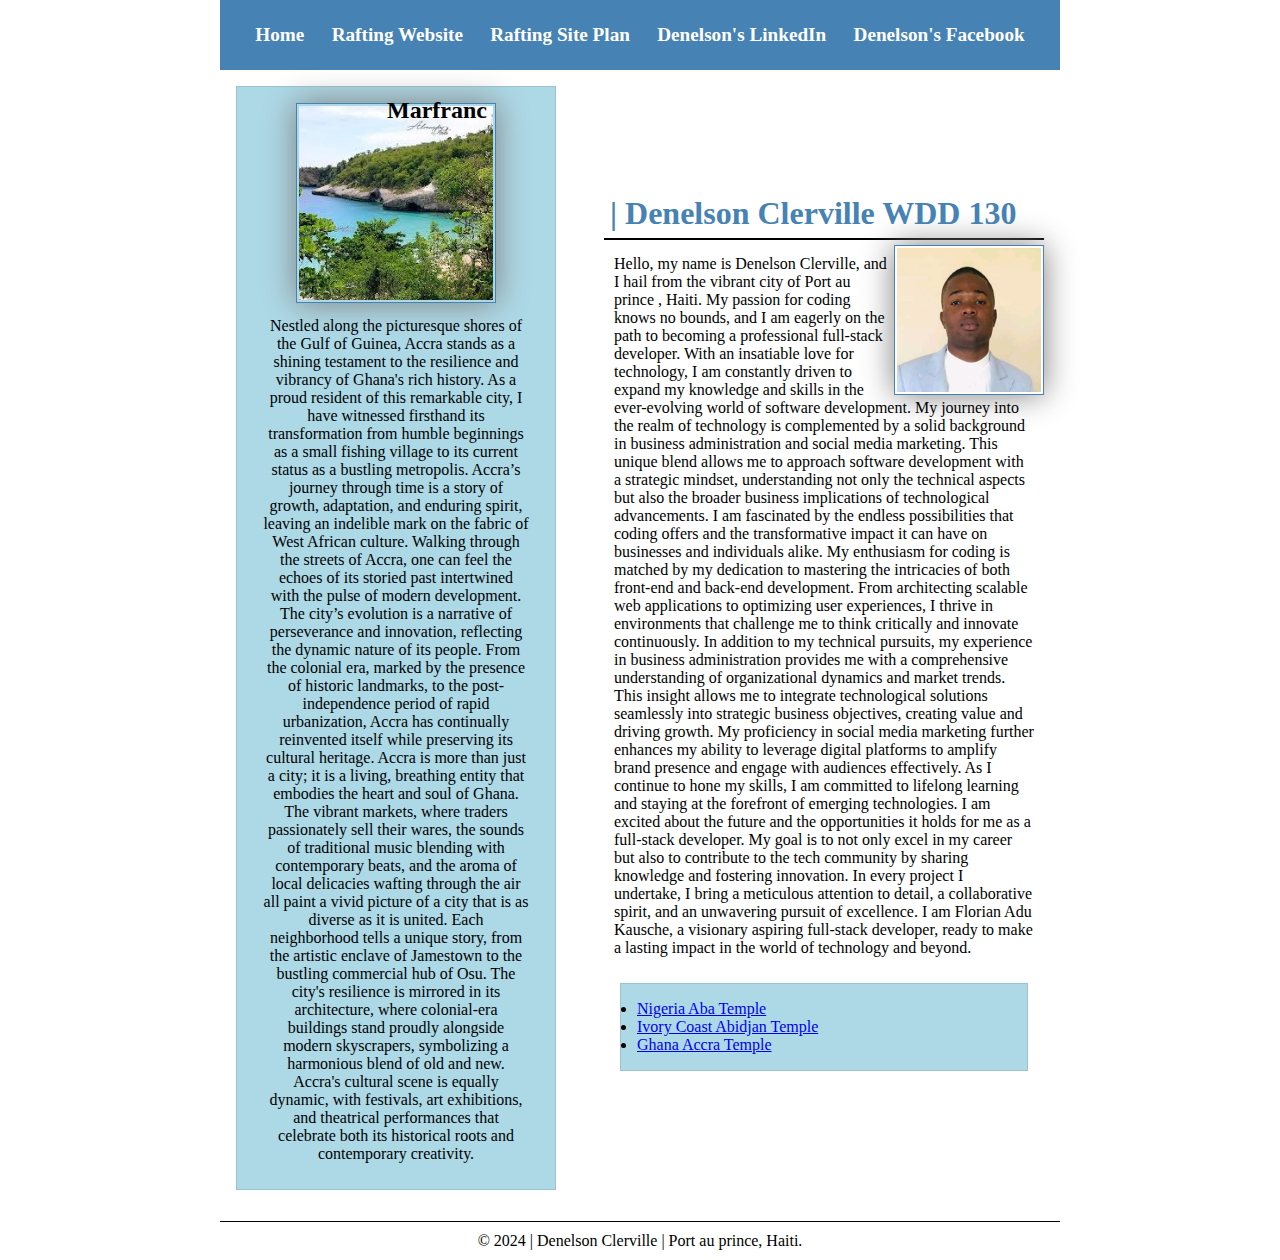
==== index.html @ 8ed13eaf "add" ====
<!DOCTYPE html>
<html lang="en-US">
<head>
    <meta charset="UTF-8">
    <meta name="viewport" content="width=device-width, initial-scale=1.0">   
    <title> | Denelson Clerville WDD 130</title>
    <meta name="description" content="Denelson WDD 130 Portfolio: Home page of Denelson's website">
    <meta name="author" content="Denelson Clerville">
    <link rel="stylesheet" href="styles/styles.css">
</head>
<body>
    <header>
        <nav>
            <a href="wdd130/quiz.html">Home</a>
            <a href="wwr/">Rafting Website</a>
            <a href="wwr/site-plan-rafting.html">Rafting Site Plan</a>
            <a href="https://linkedin.com" target="_blank">Denelson's LinkedIn</a>
            <a href="https://facebook.com" target="_blank">Denelson's Facebook</a>
        </nav>
    </header>
    <div class="grid">
        
        <main>
            <h1> | Denelson Clerville WDD 130</h1>
            <img src="images/profile.png" alt="Hello this is Denelson Clerville" width="200">
            <p>Hello, my name is Denelson Clerville, and I hail from the vibrant city of Port au prince , Haiti. My passion for coding knows no bounds, and I am eagerly on the path to becoming a professional full-stack developer. With an insatiable love for technology, I am constantly driven to expand my knowledge and skills in the ever-evolving world of software development.
                My journey into the realm of technology is complemented by a solid background in business administration and social media marketing. This unique blend allows me to approach software development with a strategic mindset, understanding not only the technical aspects but also the broader business implications of technological advancements. 
                I am fascinated by the endless possibilities that coding offers and the transformative impact it can have on businesses and individuals alike. My enthusiasm for coding is matched by my dedication to mastering the intricacies of both front-end and back-end development. From architecting scalable web applications to optimizing user experiences, I thrive in environments that challenge me to think critically and innovate continuously.
                In addition to my technical pursuits, my experience in business administration provides me with a comprehensive understanding of organizational dynamics and market trends. This insight allows me to integrate technological solutions seamlessly into strategic business objectives, creating value and driving growth. My proficiency in social media marketing further enhances my ability to leverage digital platforms to amplify brand presence and engage with audiences effectively.
                As I continue to hone my skills, I am committed to lifelong learning and staying at the forefront of emerging technologies. I am excited about the future and the opportunities it holds for me as a full-stack developer. My goal is to not only excel in my career but also to contribute to the tech community by sharing knowledge and fostering innovation.
                In every project I undertake, I bring a meticulous attention to detail, a collaborative spirit, and an unwavering pursuit of excellence. I am Florian Adu Kausche, a visionary aspiring full-stack developer, ready to make a lasting impact in the world of technology and beyond.</p>
            <ul class="box">
                <li><a href="https://www.churchofjesuschrist.org/temples/details/aba-nigeria-temple?lang=eng" target="_blank">Nigeria Aba Temple</a></li>
                <li><a href="https://www.churchofjesuschrist.org/temples/details/abidjan-ivory-coast-temple?lang=eng" target="_blank">Ivory Coast Abidjan Temple</a></li>
                <li><a href="https://www.churchofjesuschrist.org/temples/details/accra-ghana-temple?lang=eng" target="_blank">Ghana Accra Temple</a></li>
            </ul>
        </main>
        <aside class="box">
            <h2>Marfranc</h2>
            <img src="images/marf.jpg" alt="Denelson Clerville">
            <p>Nestled along the picturesque shores of the Gulf of Guinea, Accra stands as a shining testament to the resilience and vibrancy of Ghana's rich history. As a proud resident of this remarkable city, I have witnessed firsthand its transformation from humble beginnings as a small fishing village to its current status as a bustling metropolis. Accra’s journey through time is a story of growth, adaptation, and enduring spirit, leaving an indelible mark on the fabric of West African culture.
               Walking through the streets of Accra, one can feel the echoes of its storied past intertwined with the pulse of modern development. The city’s evolution is a narrative of perseverance and innovation, reflecting the dynamic nature of its people. From the colonial era, marked by the presence of historic landmarks, to the post-independence period of rapid urbanization, Accra has continually reinvented itself while preserving its cultural heritage.
               Accra is more than just a city; it is a living, breathing entity that embodies the heart and soul of Ghana. The vibrant markets, where traders passionately sell their wares, the sounds of traditional music blending with contemporary beats, and the aroma of local delicacies wafting through the air all paint a vivid picture of a city that is as diverse as it is united. Each neighborhood tells a unique story, from the artistic enclave of Jamestown to the bustling commercial hub of Osu.
               The city's resilience is mirrored in its architecture, where colonial-era buildings stand proudly alongside modern skyscrapers, symbolizing a harmonious blend of old and new. Accra's cultural scene is equally dynamic, with festivals, art exhibitions, and theatrical performances that celebrate both its historical roots and contemporary creativity.</p>
        </aside>
    </div>
    <footer>
        <p>&copy; 2024 | Denelson Clerville | Port au prince, Haiti.</p>
    </footer>
</body>
</html>
---- styles/styles.css ----
* {
    margin: 0;
    padding: 0;
    box-sizing: border-box; 
  }
  
  .box {
    margin: 1rem;
    border: 1px solid rgba(0, 0, 0, 0.1);
    padding: 1rem;
    background-color: #add8e6;
    color: #000;
  }
   /* Class Selectors */
  header, .grid, footer {
    max-width: 840px;
    margin: 0 auto;
  }
  
  nav {
    background-color: steelblue;
    padding: 1rem;
    display: flex;
    justify-content: space-evenly;
    align-items: center;
  }
  
  nav a {
    display: block;
    padding: 0.5rem;
    text-decoration: none;
    font-size: 1.2rem;
    font-weight: 700;
    color: #fff;
  }
  
  nav a:hover {
    background-color: #555;
  }
  
  h1 {
    border-bottom: 2px solid #000;
    color: steelblue;
    padding: 6px;
    margin-bottom: 5px;
    white-space: nowrap;
    overflow: hidden;
    text-overflow: ellipsis;
  }
  
  main {
    grid-column: 2/3;
    margin: 1rem;
  }
  
  aside {
    width: 20rem;
    position: relative;
    grid-column: 1/2;
    grid-row: 1/2;
    margin: 1rem;
    border: 1px solid rgba(0, 0, 0, 0.2);
    padding: 1rem;
    background-color: #eee;
    color: #333;
    text-align: center;
  }
  
  aside img,
  main img {
    height: auto;
    border: 1px solid steelblue;
    padding: 2px;
    box-shadow: 0 0 30px gray;
  }
  
  aside img {
    width: 200px;
  }
  
  main img {
    width: 150px;
    float: right;
  }
  
  p {
    padding: 10px;
  }
  
  footer {
    margin-top: 15px;
    border-top: 1px solid #000;
    text-align: center;
  }
  
  .grid {
    display: grid;
    grid-template-columns: 1fr 3fr;
    align-items: center;
    gap: 1rem;
  }
  
  aside h2 {
    position: absolute;
    top: 10px;
    left: 150px;
  }
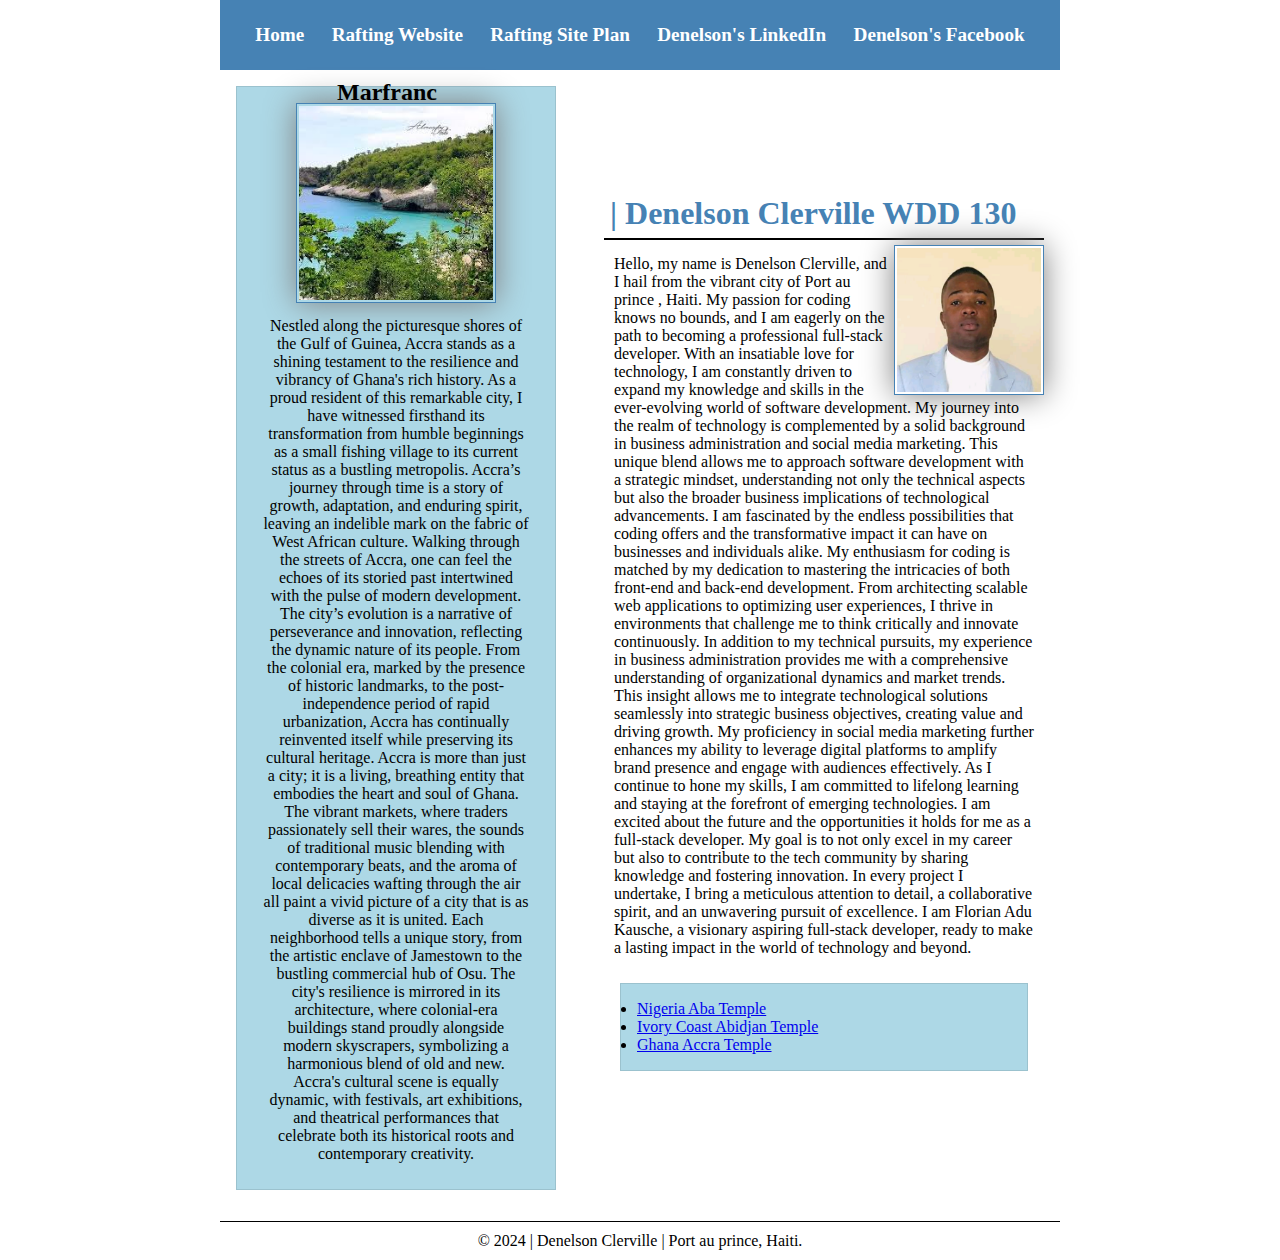
==== commit 75d4c7c1: "add" ====
--- a/index.html
+++ b/index.html
@@ -14,8 +14,8 @@
             <a href="wdd130/quiz.html">Home</a>
             <a href="wwr/">Rafting Website</a>
             <a href="wwr/site-plan-rafting.html">Rafting Site Plan</a>
-            <a href="https://linkedin.com" target="_blank">Denelson's LinkedIn</a>
-            <a href="https://facebook.com" target="_blank">Denelson's Facebook</a>
+            <a href="https://www.linkedin.com/in/2nelsonclerville?trk=contact-info">Denelson's LinkedIn</a>
+            <a href="https://www.facebook.com/profile.php?id=100007788616940">Denelson's Facebook</a>
         </nav>
     </header>
     <div class="grid">
--- a/styles/styles.css
+++ b/styles/styles.css
@@ -102,7 +102,7 @@
   
   aside h2 {
     position: absolute;
-    top: 10px;
-    left: 150px;
+    top: -8px;
+    left: 100px;
   }
   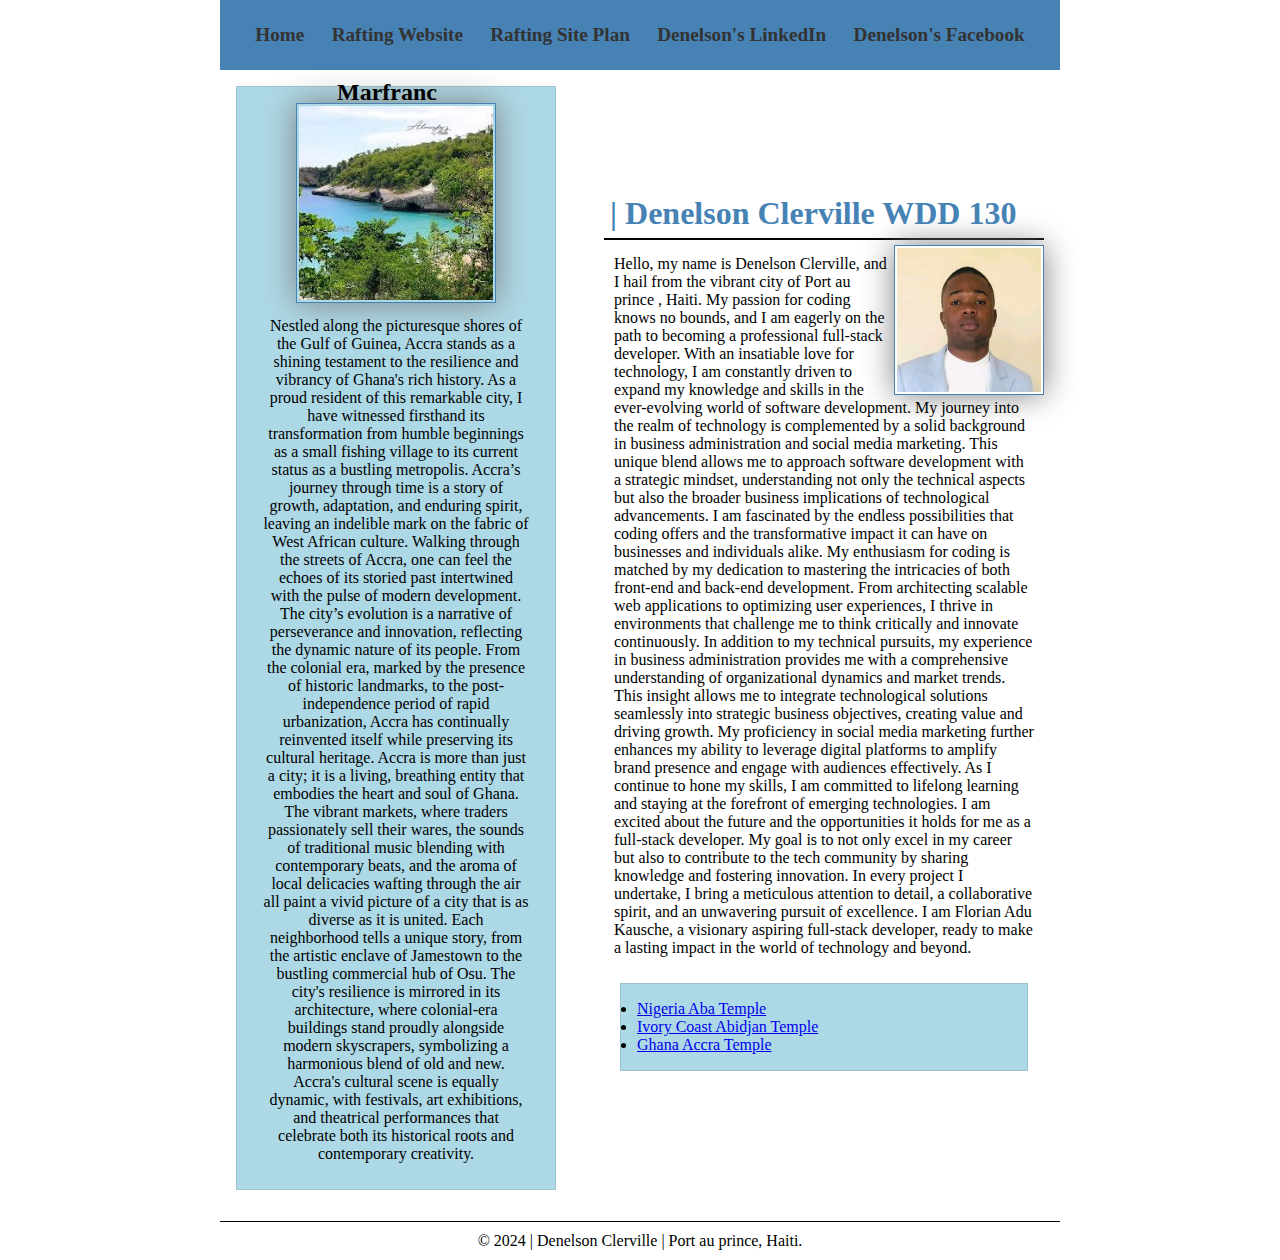
==== commit e9afb38b: "add" ====
--- a/index.html
+++ b/index.html
@@ -11,7 +11,7 @@
 <body>
     <header>
         <nav>
-            <a href="wdd130/quiz.html">Home</a>
+            <a href="WDD130/quiz.html">Home</a>
             <a href="wwr/">Rafting Website</a>
             <a href="wwr/site-plan-rafting.html">Rafting Site Plan</a>
             <a href="https://www.linkedin.com/in/2nelsonclerville?trk=contact-info">Denelson's LinkedIn</a>
--- a/styles/styles.css
+++ b/styles/styles.css
@@ -31,7 +31,7 @@
     text-decoration: none;
     font-size: 1.2rem;
     font-weight: 700;
-    color: #fff;
+    color: #333;
   }
   
   nav a:hover {
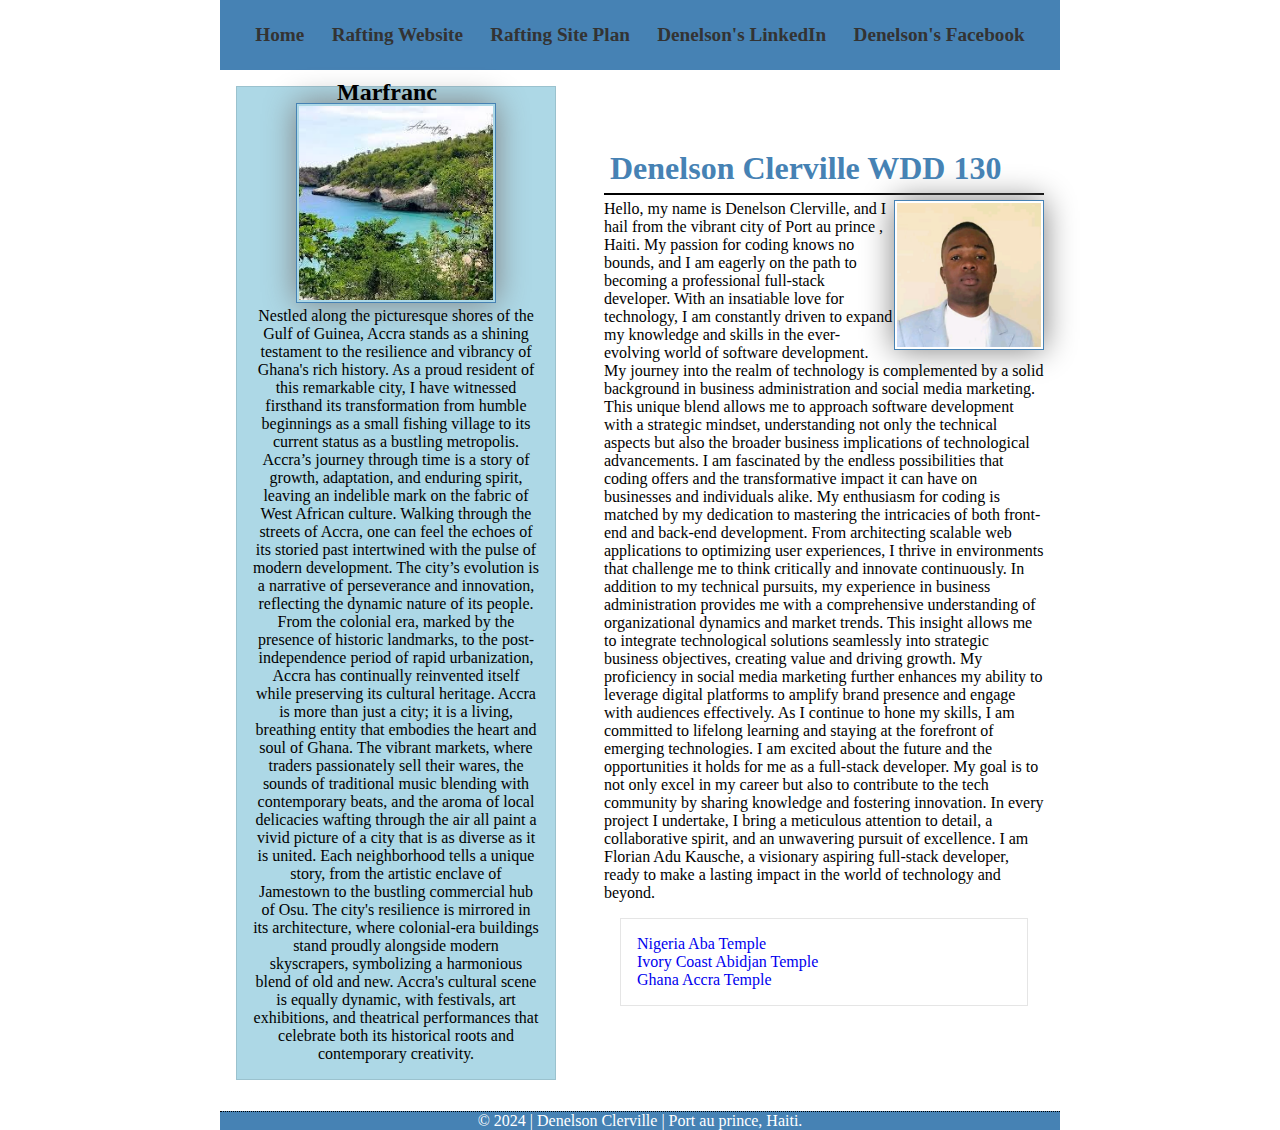
==== commit 69844d69: "add" ====
--- a/index.html
+++ b/index.html
@@ -11,7 +11,7 @@
 <body>
     <header>
         <nav>
-            <a href="WDD130/quiz.html">Home</a>
+            <a href="quiz.html">Home</a>
             <a href="wwr/">Rafting Website</a>
             <a href="wwr/site-plan-rafting.html">Rafting Site Plan</a>
             <a href="https://www.linkedin.com/in/2nelsonclerville?trk=contact-info">Denelson's LinkedIn</a>
@@ -21,7 +21,7 @@
     <div class="grid">
         
         <main>
-            <h1> | Denelson Clerville WDD 130</h1>
+            <h1> Denelson Clerville WDD 130</h1>
             <img src="images/profile.png" alt="Hello this is Denelson Clerville" width="200">
             <p>Hello, my name is Denelson Clerville, and I hail from the vibrant city of Port au prince , Haiti. My passion for coding knows no bounds, and I am eagerly on the path to becoming a professional full-stack developer. With an insatiable love for technology, I am constantly driven to expand my knowledge and skills in the ever-evolving world of software development.
                 My journey into the realm of technology is complemented by a solid background in business administration and social media marketing. This unique blend allows me to approach software development with a strategic mindset, understanding not only the technical aspects but also the broader business implications of technological advancements. 
--- a/styles/styles.css
+++ b/styles/styles.css
@@ -35,7 +35,8 @@
   }
   
   nav a:hover {
-    background-color: #555;
+    background-color: rgb(20, 226, 99);
+    color: #fff;
   }
   
   h1 {
@@ -83,14 +84,12 @@
     float: right;
   }
   
-  p {
-    padding: 10px;
-  }
-  
   footer {
     margin-top: 15px;
-    border-top: 1px solid #000;
+    border-top: 1px dotted #000;
     text-align: center;
+    color: #fff;
+    background-color: steelblue;
   }
   
   .grid {
@@ -105,4 +104,13 @@
     top: -8px;
     left: 100px;
   }
-  +
+  .grid ul li a{
+    text-decoration: none;
+  }
+
+
+  .grid ul{
+    list-style: none;
+    background: none;
+  }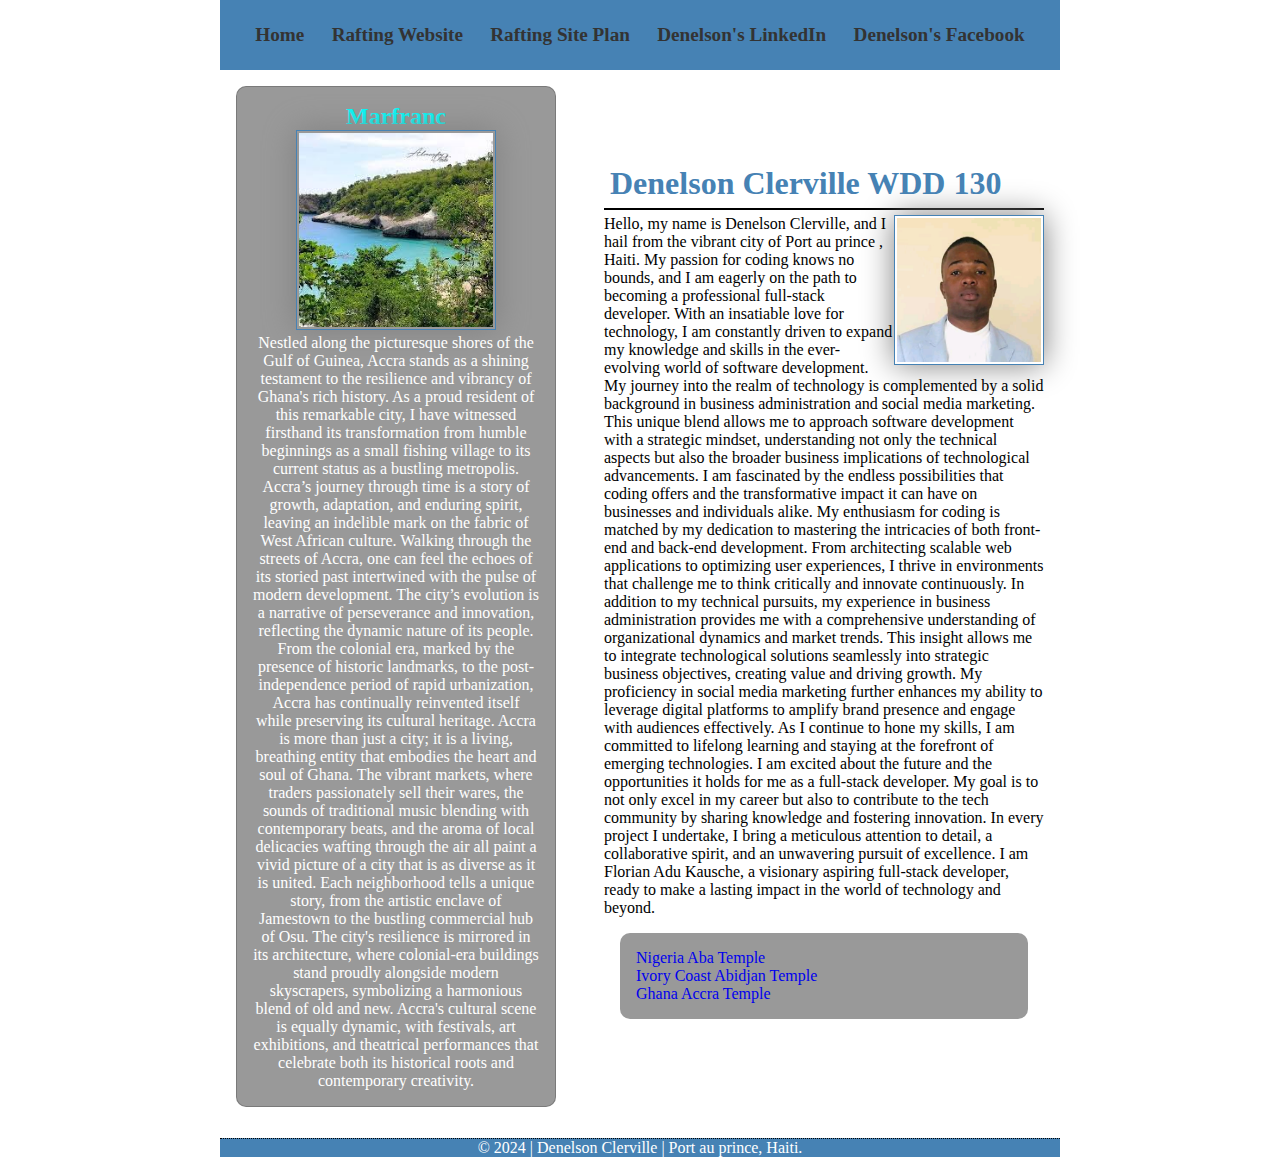
==== commit 243d124d: "a" ====
--- a/index.html
+++ b/index.html
@@ -11,11 +11,11 @@
 <body>
     <header>
         <nav>
-            <a href="quiz.html">Home</a>
-            <a href="wwr/">Rafting Website</a>
+            <a href="./quiz.html">Home</a>
+            <a href="#">Rafting Website</a>
             <a href="wwr/site-plan-rafting.html">Rafting Site Plan</a>
-            <a href="https://www.linkedin.com/in/2nelsonclerville?trk=contact-info">Denelson's LinkedIn</a>
-            <a href="https://www.facebook.com/profile.php?id=100007788616940">Denelson's Facebook</a>
+            <a href="https://www.linkedin.com/in/2nelsonclerville?trk=contact-info" target="_blank">Denelson's LinkedIn</a>
+            <a href="https://www.facebook.com/profile.php?id=100007788616940" target="_blank">Denelson's Facebook</a>
         </nav>
     </header>
     <div class="grid">
--- a/styles/styles.css
+++ b/styles/styles.css
@@ -6,10 +6,10 @@
   
   .box {
     margin: 1rem;
-    border: 1px solid rgba(0, 0, 0, 0.1);
+    border-radius: 10px;
     padding: 1rem;
-    background-color: #add8e6;
-    color: #000;
+    background-color: #999;
+    color: #fff;
   }
    /* Class Selectors */
   header, .grid, footer {
@@ -100,9 +100,9 @@
   }
   
   aside h2 {
-    position: absolute;
     top: -8px;
     left: 100px;
+    color: aqua;
   }
 
   .grid ul li a{
@@ -112,5 +112,5 @@
 
   .grid ul{
     list-style: none;
-    background: none;
+    background: #999;
   }